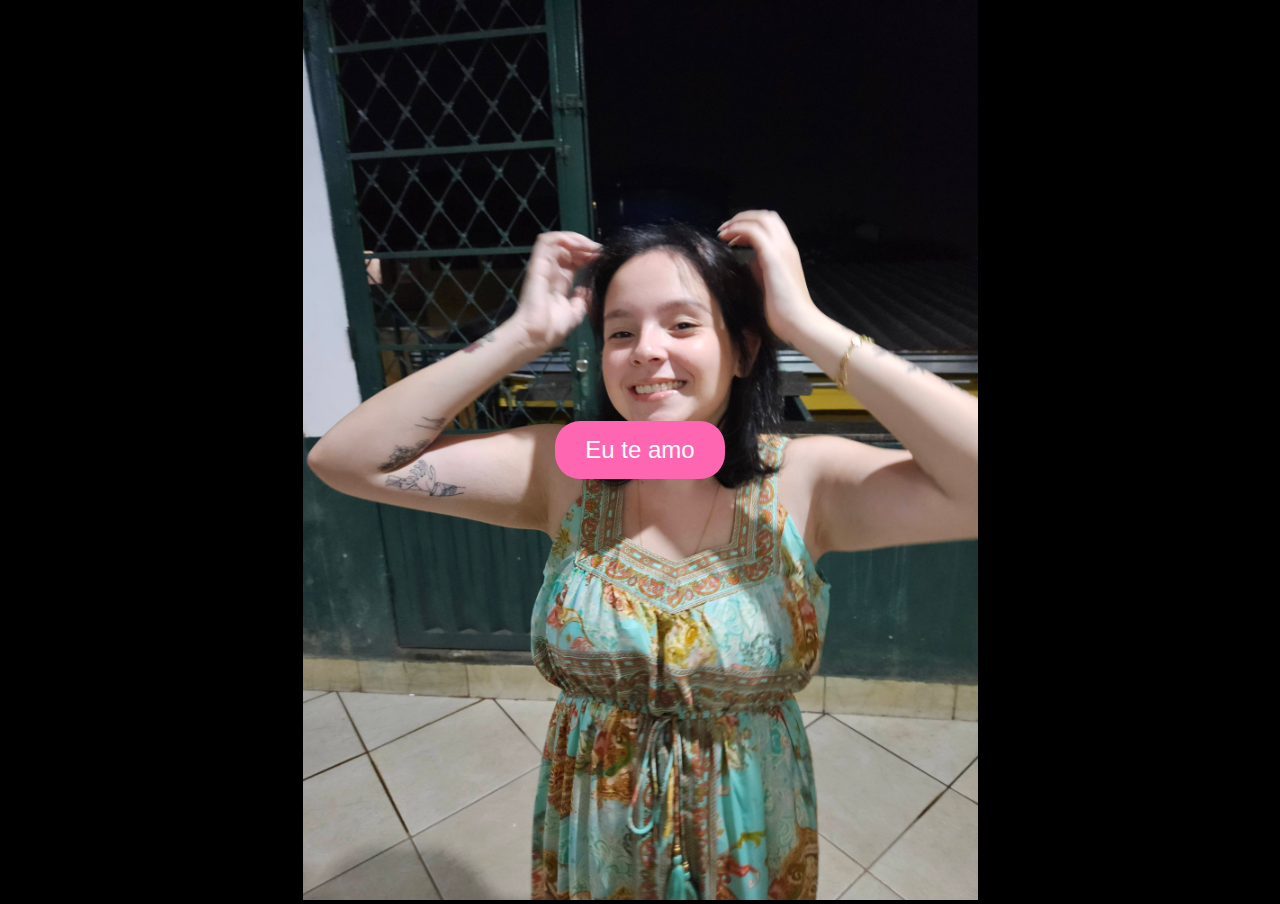
==== index.html @ 91ffd729 "initial commit" ====
<!DOCTYPE html>
<html lang="pt-BR">
<head>
    <meta charset="UTF-8">
    <meta name="viewport" content="width=device-width, initial-scale=1.0">
    <title>Apresentação de Imagens Românticas</title>
    <link rel="stylesheet" href="styles.css">
</head>
<body>
    <div class="container" id="container">
        <!-- As frases serão adicionadas dinamicamente aqui -->
      </div>
    <div class="slideshow-container">
        <div class="mySlides fade">
            <img src="images/imagem1.jpg" alt="Imagem Romântica 1">
        </div>
        <div class="mySlides fade">
            <img src="images/imagem2.jpg" alt="Imagem Romântica 2">
        </div>
        <div class="mySlides fade">
            <img src="images/imagem3.jpg" alt="Imagem Romântica 3">
        </div>
        <div class="mySlides fade">
            <img src="images/imagem4.jpg" alt="Imagem Romântica 3">
        </div>
        <div class="mySlides fade">
            <img src="images/imagem5.jpg" alt="Imagem Romântica 3">
        </div>
        <div class="mySlides fade">
            <img src="images/imagem6.jpg" alt="Imagem Romântica 3">
        </div>
        <!-- Adicione mais divs com classe "mySlides" conforme necessário -->
    </div>

    <button class="romantic-button" onclick="window.location.pathname = '/convite.html'">Eu te amo</button>

    <script src="script.js"></script>
</body>
</html>
---- styles.css ----
body, html {
    margin: 0;
    padding: 0;
    height: 100%;
    display: flex;
    justify-content: center;
    align-items: center;
    background-color: #000;
}

.slideshow-container {
    position: relative;
    max-width: 100%;
    height: 100vh;
}

.mySlides {
    display: none;
    width: 100%;
    height: 100vh;
}

.mySlides img {
    width: 100%;
    height: 100vh;
    object-fit: cover;
}

.fade {
    animation-name: fade;
    animation-duration: 1.5s;
}

@keyframes fade {
    from {opacity: .4}
    to {opacity: 1}
}

@keyframes zoom {
    0% {
        transform: scale(1);
    }

    100% {
        transform: scale(1.05);
    }
}

.romantic-button {
    padding: 15px 30px;
    font-size: 1.5rem;
    background-color: #ff66b2;
    color: white;
    border: none;
    border-radius: 25px;
    cursor: pointer;
    transition: background-color 0.3s ease;
    position: absolute;
}

.romantic-button:hover {
    background-color: #e64d98;
}

@keyframes pulse {
    0% {
        border-color: transparent;
    }
    50% {
        border-color: #ff66b2;
    }
    100% {
        border-color: transparent;
    }
}

.romantic-button::before {
    content: '';
    position: absolute;
    top: -9px;
    left: -11px;
    width: 100%;
    height: 90%;
    border: 11px solid transparent;
    border-radius: 1000px;
    animation: pulse 2s infinite;
}
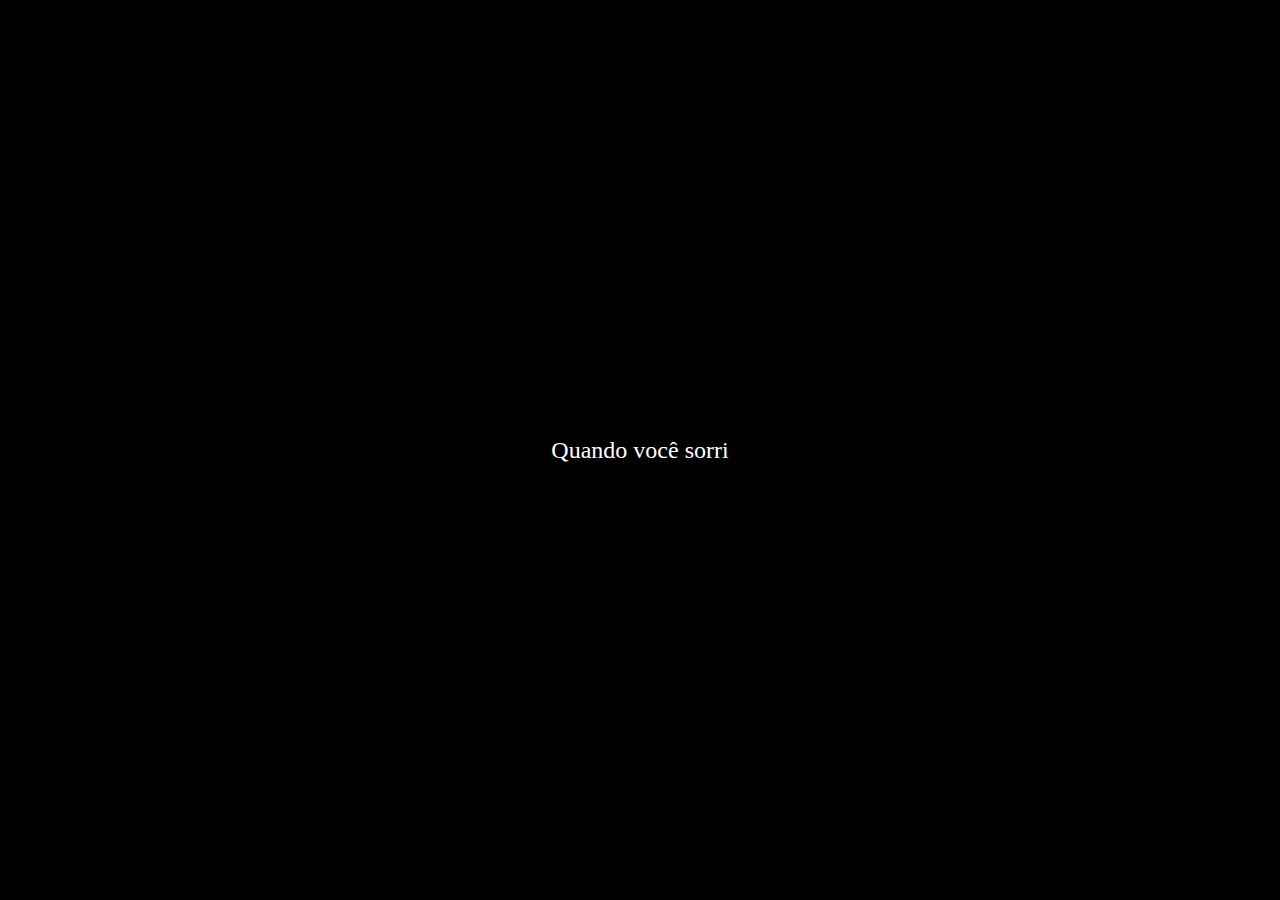
==== commit e6aca69e: "router adujstments" ====
--- a/index.html
+++ b/index.html
@@ -1,39 +1,18 @@
 <!DOCTYPE html>
-<html lang="pt-BR">
+<html lang="en">
 <head>
     <meta charset="UTF-8">
     <meta name="viewport" content="width=device-width, initial-scale=1.0">
-    <title>Apresentação de Imagens Românticas</title>
-    <link rel="stylesheet" href="styles.css">
+    <title>Divs Centralizadas</title>
+    <link rel="stylesheet" href="index.css">
 </head>
 <body>
-    <div class="container" id="container">
-        <!-- As frases serão adicionadas dinamicamente aqui -->
-      </div>
-    <div class="slideshow-container">
-        <div class="mySlides fade">
-            <img src="images/imagem1.jpg" alt="Imagem Romântica 1">
-        </div>
-        <div class="mySlides fade">
-            <img src="images/imagem2.jpg" alt="Imagem Romântica 2">
-        </div>
-        <div class="mySlides fade">
-            <img src="images/imagem3.jpg" alt="Imagem Romântica 3">
-        </div>
-        <div class="mySlides fade">
-            <img src="images/imagem4.jpg" alt="Imagem Romântica 3">
-        </div>
-        <div class="mySlides fade">
-            <img src="images/imagem5.jpg" alt="Imagem Romântica 3">
-        </div>
-        <div class="mySlides fade">
-            <img src="images/imagem6.jpg" alt="Imagem Romântica 3">
-        </div>
-        <!-- Adicione mais divs com classe "mySlides" conforme necessário -->
+    <div class="container">
+        <div class="box" id="box1">Quando você sorri</div>
+        <div class="box" id="box2">O mundo inteiro para e fica olhando por um tempo</div>
+        <div class="box" id="box3">Porque, garota, você é incrível</div>
+        <div class="box" id="box4">Do jeito que você é</div>
     </div>
-
-    <button class="romantic-button" onclick="window.location.pathname = '/convite.html'">Eu te amo</button>
-
-    <script src="script.js"></script>
+    <script src="index.js"></script>
 </body>
-</html>+</html>
--- a/index.css
+++ b/index.css
@@ -0,0 +1,36 @@
+body, html {
+    margin: 0;
+    padding: 0;
+    width: 100%;
+    height: 100%;
+    display: flex;
+    justify-content: center;
+    align-items: center;
+    background-color: black;
+}
+
+.container {
+    position: relative;
+    width: 100%;
+    height: 100%;
+}
+
+.box {
+    position: absolute;
+    top: 50%;
+    left: 50%;
+    transform: translate(-50%, -50%);
+    background-color: black;
+    display: none; /* Initially hidden */
+    display: flex;
+    justify-content: center;
+    align-items: center;
+    font-size: 24px;
+    color: white;
+    opacity: 0;
+    transition: opacity 0.5s;
+}
+
+.box.visible {
+    opacity: 1;
+}
